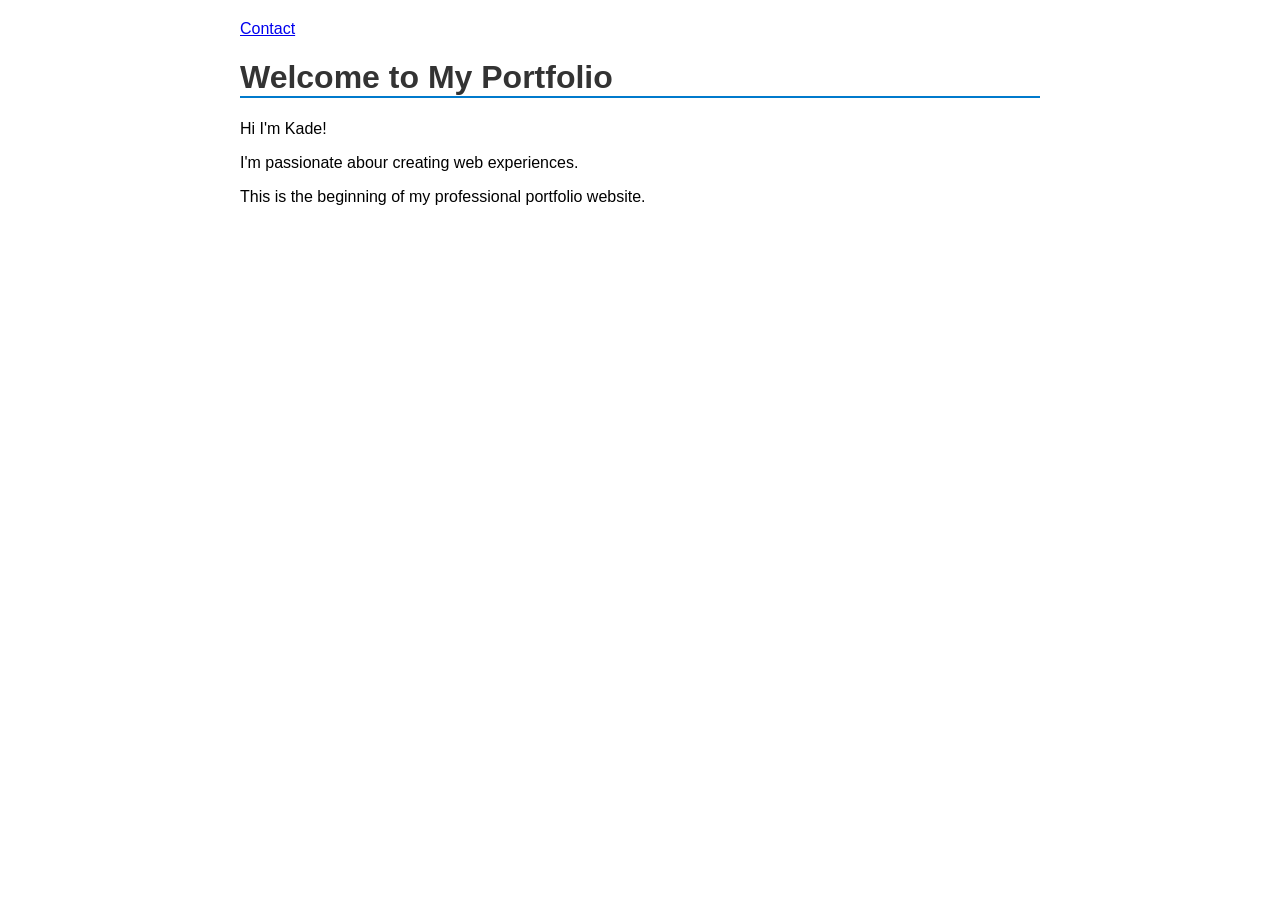
==== index.html @ 7a03d2ed "Add navigation and styling to both page" ====
<!DOCTYPE html>
<html lang=""en">
<head>
    <meta charset= "UTF-8">
    <meta name= "viewport" content= "width = device-width, install-scale=1.0">
    <link rel="stylesheet" href="style.css">
    <title> My Portfolio </title>
</head>
<body>
    <nav>
        <a href="contact.html">Contact</a>
    </nav>
    <h1> Welcome to My Portfolio </h1>
    <p> Hi I'm Kade! </p>
    <p> I'm passionate abour creating web experiences. </p>
    <p> This is the beginning of my professional portfolio website. </p>
</body>
</html>
---- style.css ----
body {
        font-family: Arial, sans-serif;
        max-width: 800px;
        margin: 0 auto;
        padding: 20px;
}

h1 {
    color: #333;
    border-bottom: 2px solid #007acc;
}
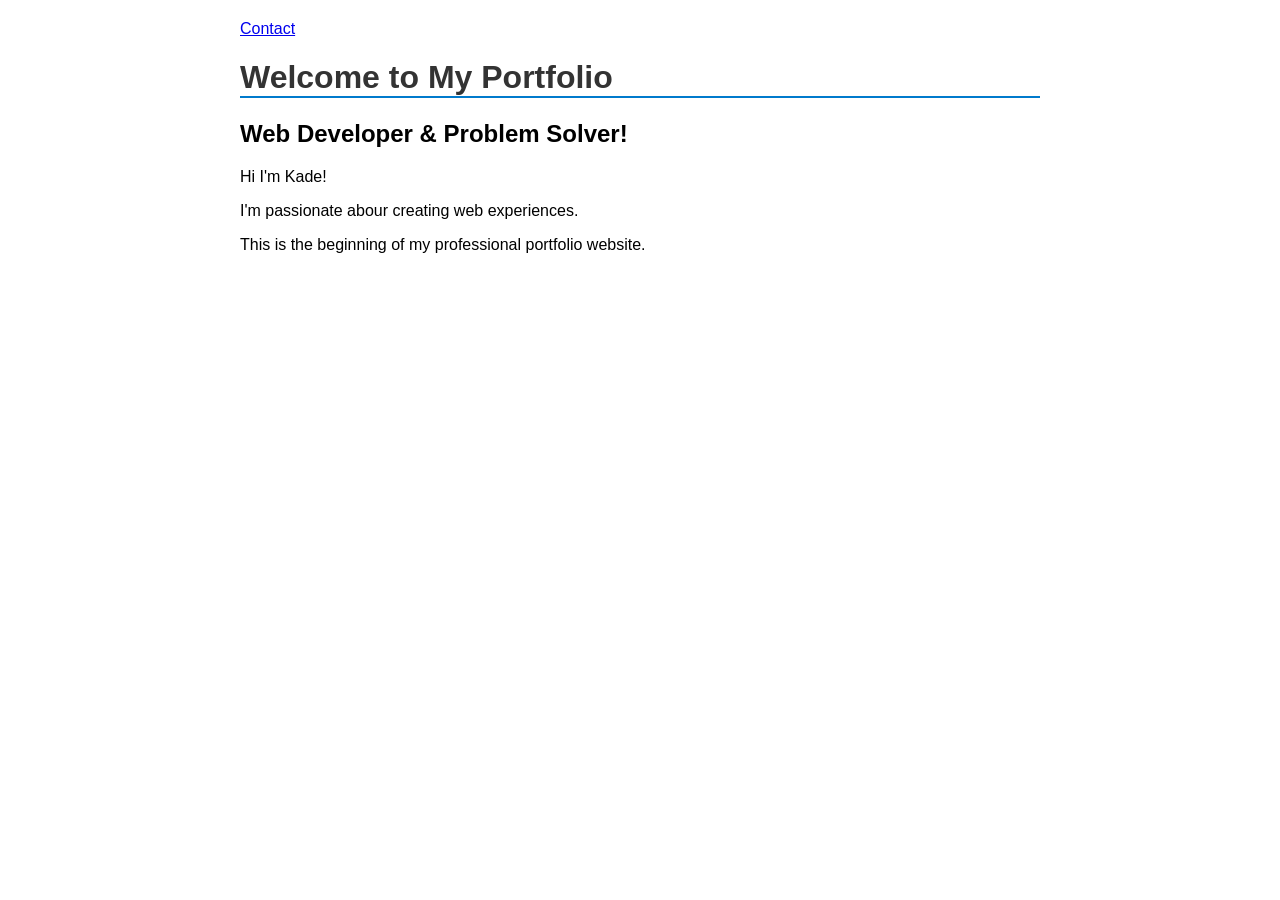
==== commit 0cacc08a: "improve homepage content and add professional subtitle" ====
--- a/index.html
+++ b/index.html
@@ -11,6 +11,7 @@
         <a href="contact.html">Contact</a>
     </nav>
     <h1> Welcome to My Portfolio </h1>
+    <h2> Web Developer & Problem Solver! </h2>
     <p> Hi I'm Kade! </p>
     <p> I'm passionate abour creating web experiences. </p>
     <p> This is the beginning of my professional portfolio website. </p>
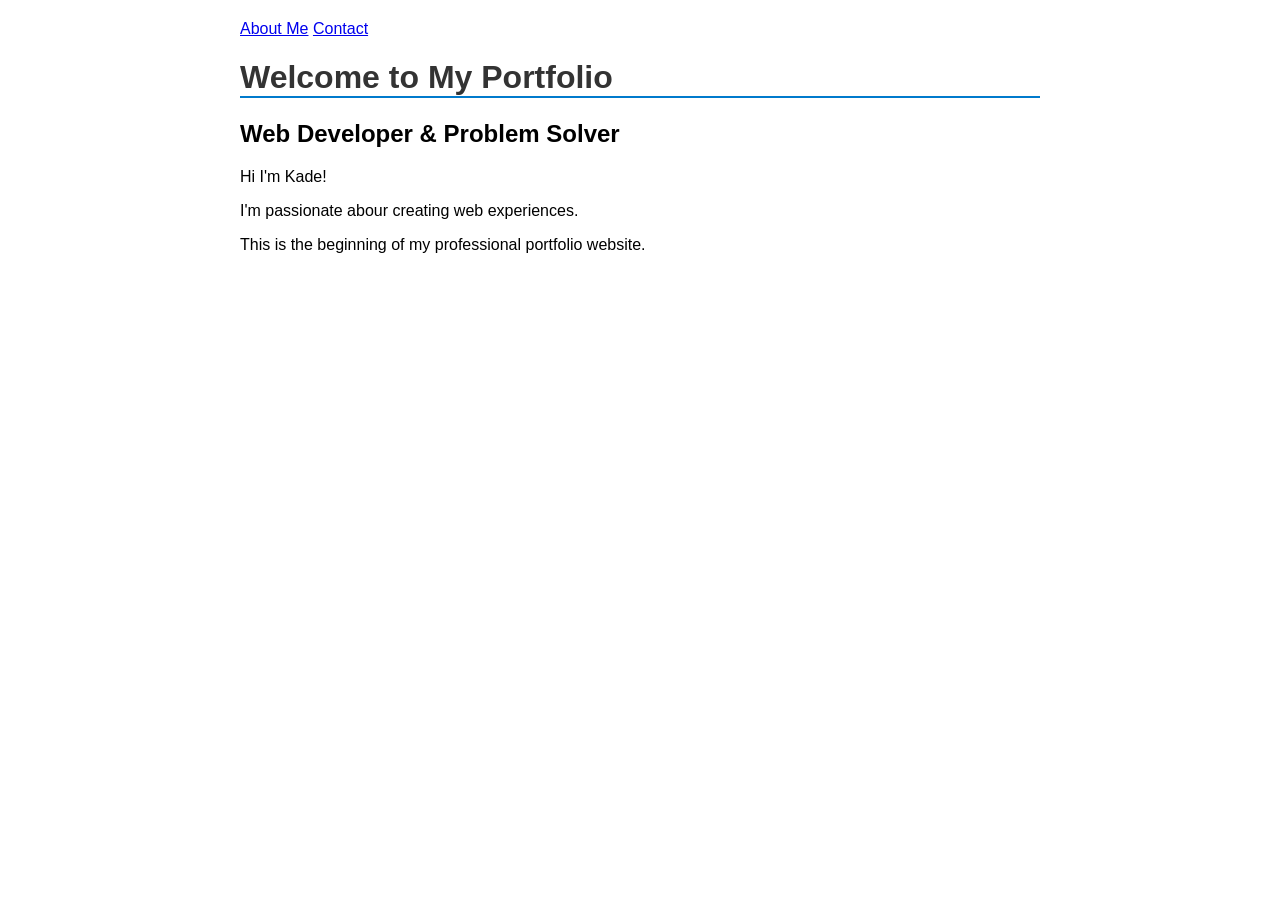
==== commit 15948a39: "Adding about link in index.html" ====
--- a/index.html
+++ b/index.html
@@ -8,10 +8,11 @@
 </head>
 <body>
     <nav>
+        <a href="about.html">About Me</a>
         <a href="contact.html">Contact</a>
     </nav>
     <h1> Welcome to My Portfolio </h1>
-    <h2> Web Developer & Problem Solver! </h2>
+    <h2> Web Developer & Problem Solver</h2>
     <p> Hi I'm Kade! </p>
     <p> I'm passionate abour creating web experiences. </p>
     <p> This is the beginning of my professional portfolio website. </p>
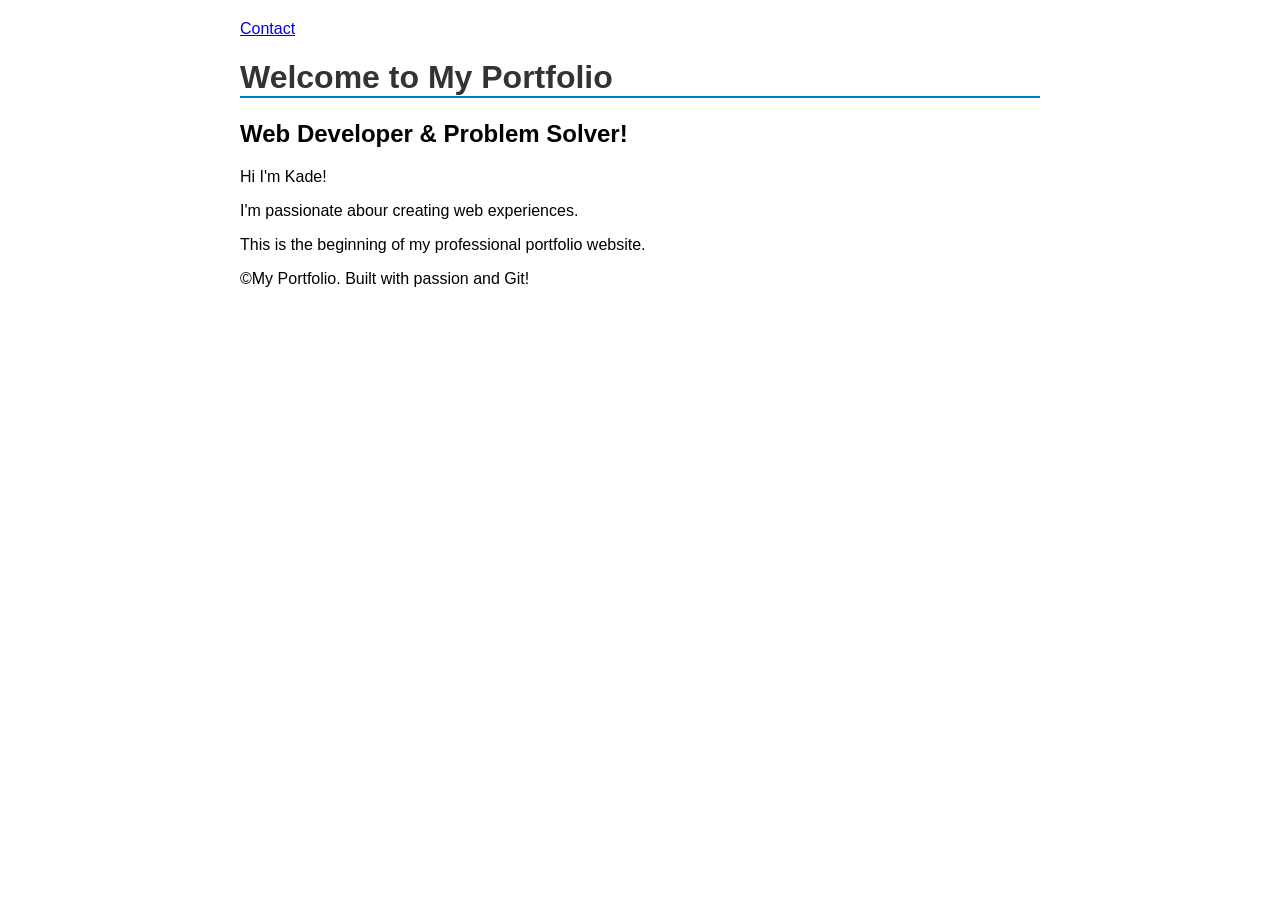
==== commit 9faf7040: "Adding footer to homepage" ====
--- a/index.html
+++ b/index.html
@@ -8,13 +8,15 @@
 </head>
 <body>
     <nav>
-        <a href="about.html">About Me</a>
         <a href="contact.html">Contact</a>
     </nav>
     <h1> Welcome to My Portfolio </h1>
-    <h2> Web Developer & Problem Solver</h2>
+    <h2> Web Developer & Problem Solver! </h2>
     <p> Hi I'm Kade! </p>
     <p> I'm passionate abour creating web experiences. </p>
     <p> This is the beginning of my professional portfolio website. </p>
+    <footer>
+        <p>&copy;My Portfolio. Built with passion and Git!</p>
+    </footer>
 </body>
 </html>
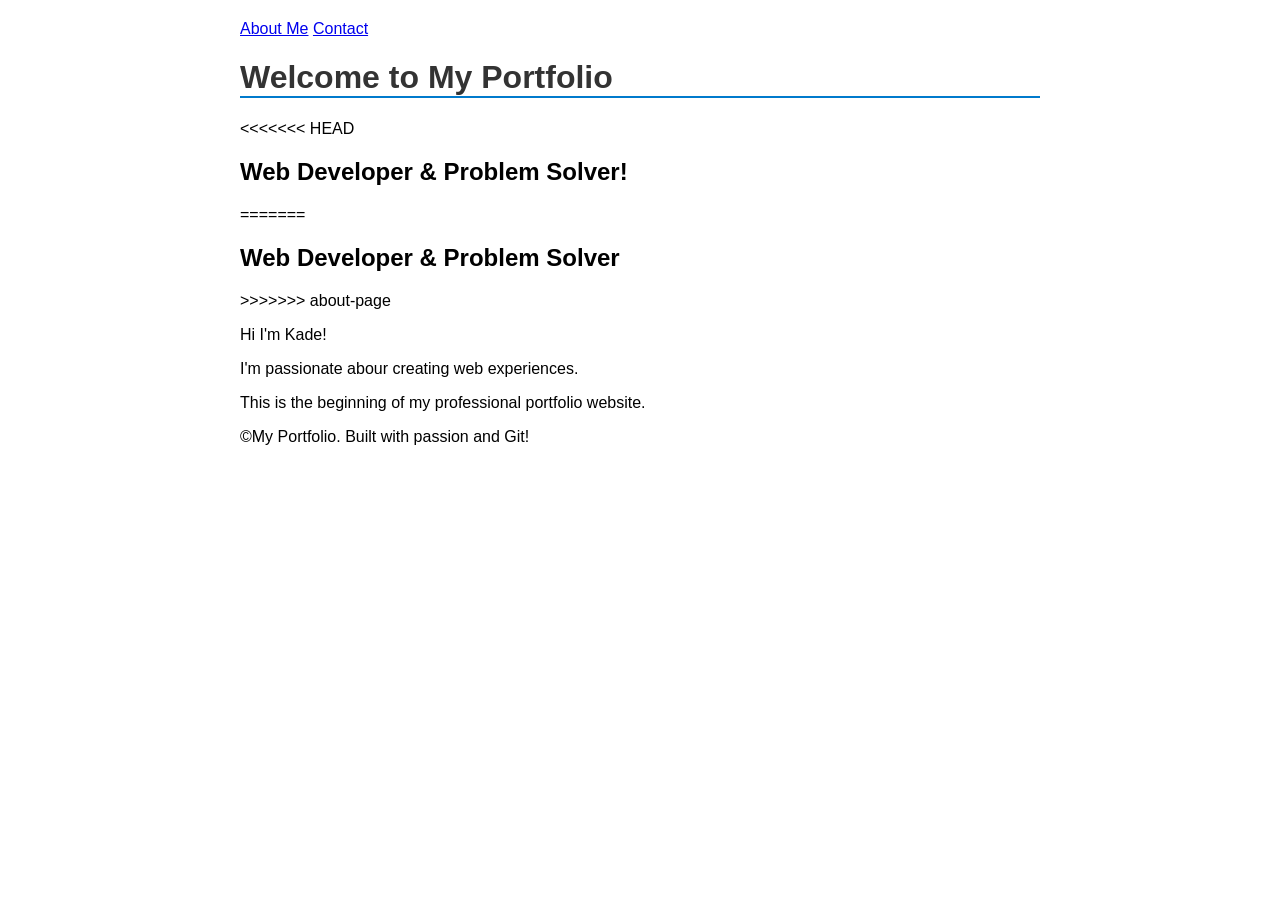
==== commit 2f58765e: "Adding footer to homepage" ====
--- a/index.html
+++ b/index.html
@@ -8,10 +8,15 @@
 </head>
 <body>
     <nav>
+        <a href="about.html">About Me</a>
         <a href="contact.html">Contact</a>
     </nav>
     <h1> Welcome to My Portfolio </h1>
+<<<<<<< HEAD
     <h2> Web Developer & Problem Solver! </h2>
+=======
+    <h2> Web Developer & Problem Solver</h2>
+>>>>>>> about-page
     <p> Hi I'm Kade! </p>
     <p> I'm passionate abour creating web experiences. </p>
     <p> This is the beginning of my professional portfolio website. </p>
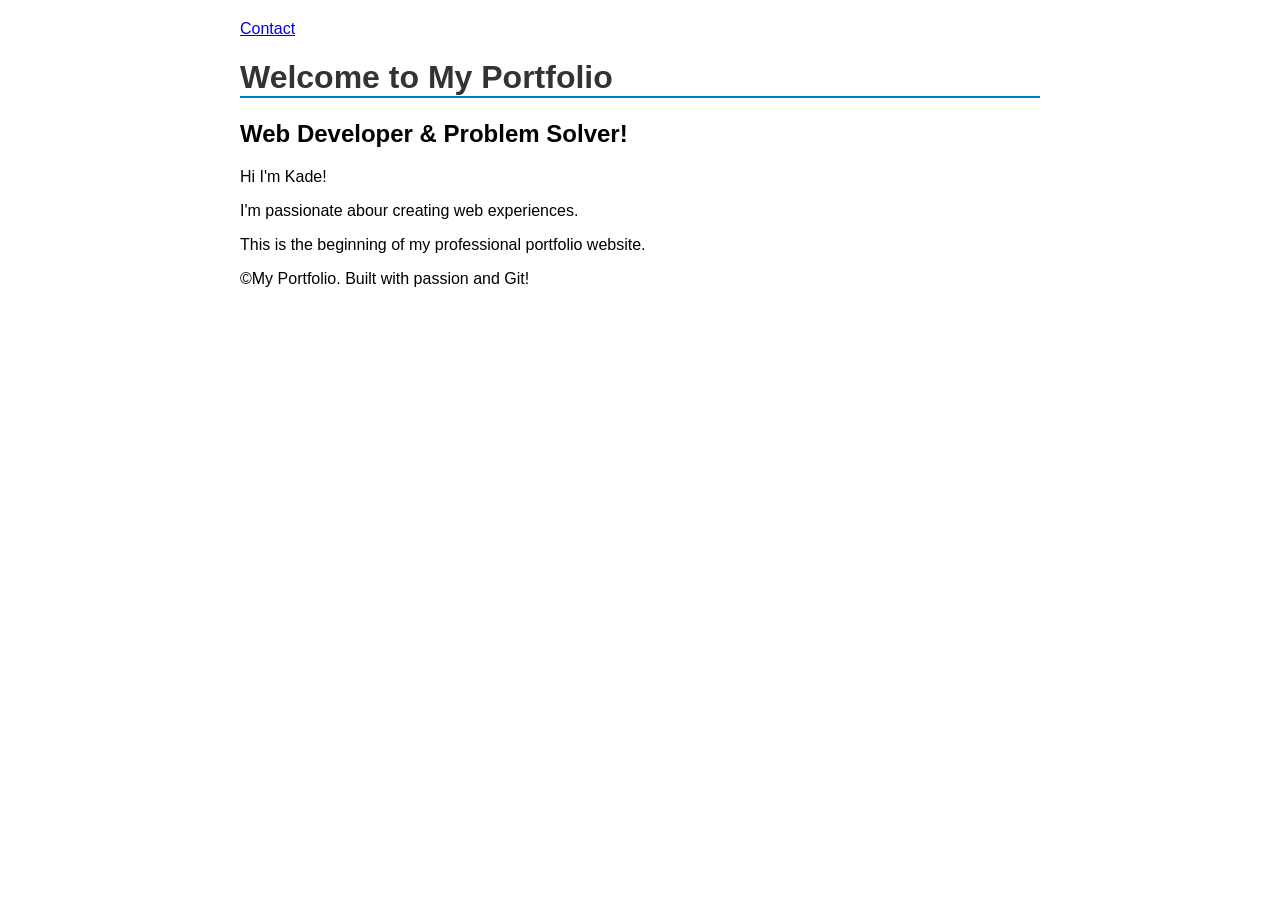
==== commit 8ae57e93: "Adding Stuff" ====
--- a/index.html
+++ b/index.html
@@ -8,15 +8,10 @@
 </head>
 <body>
     <nav>
-        <a href="about.html">About Me</a>
         <a href="contact.html">Contact</a>
     </nav>
     <h1> Welcome to My Portfolio </h1>
-<<<<<<< HEAD
     <h2> Web Developer & Problem Solver! </h2>
-=======
-    <h2> Web Developer & Problem Solver</h2>
->>>>>>> about-page
     <p> Hi I'm Kade! </p>
     <p> I'm passionate abour creating web experiences. </p>
     <p> This is the beginning of my professional portfolio website. </p>
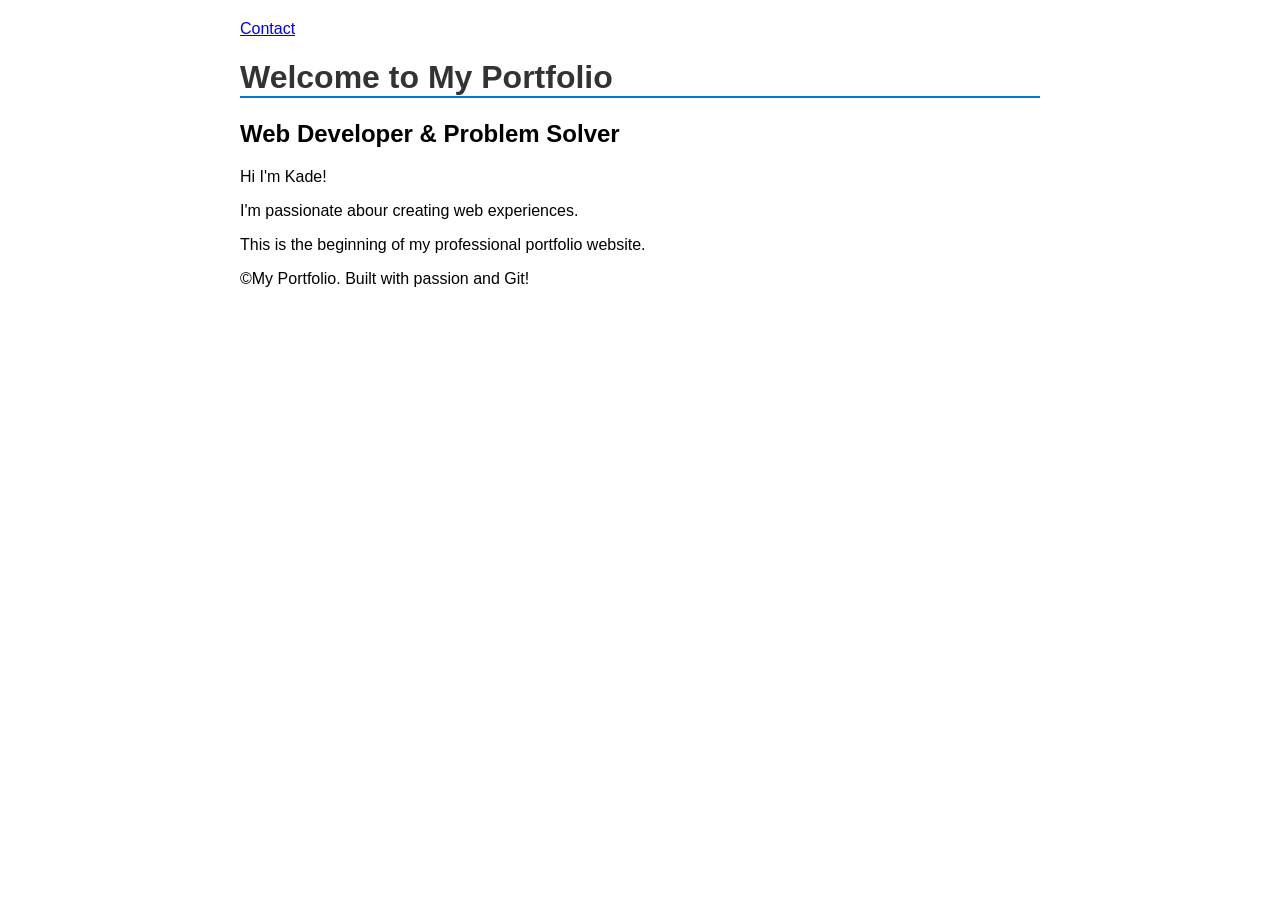
==== commit 7b4e8f02: "Adding Merge" ====
--- a/index.html
+++ b/index.html
@@ -11,7 +11,7 @@
         <a href="contact.html">Contact</a>
     </nav>
     <h1> Welcome to My Portfolio </h1>
-    <h2> Web Developer & Problem Solver! </h2>
+    <h2> Web Developer & Problem Solver</h2>
     <p> Hi I'm Kade! </p>
     <p> I'm passionate abour creating web experiences. </p>
     <p> This is the beginning of my professional portfolio website. </p>
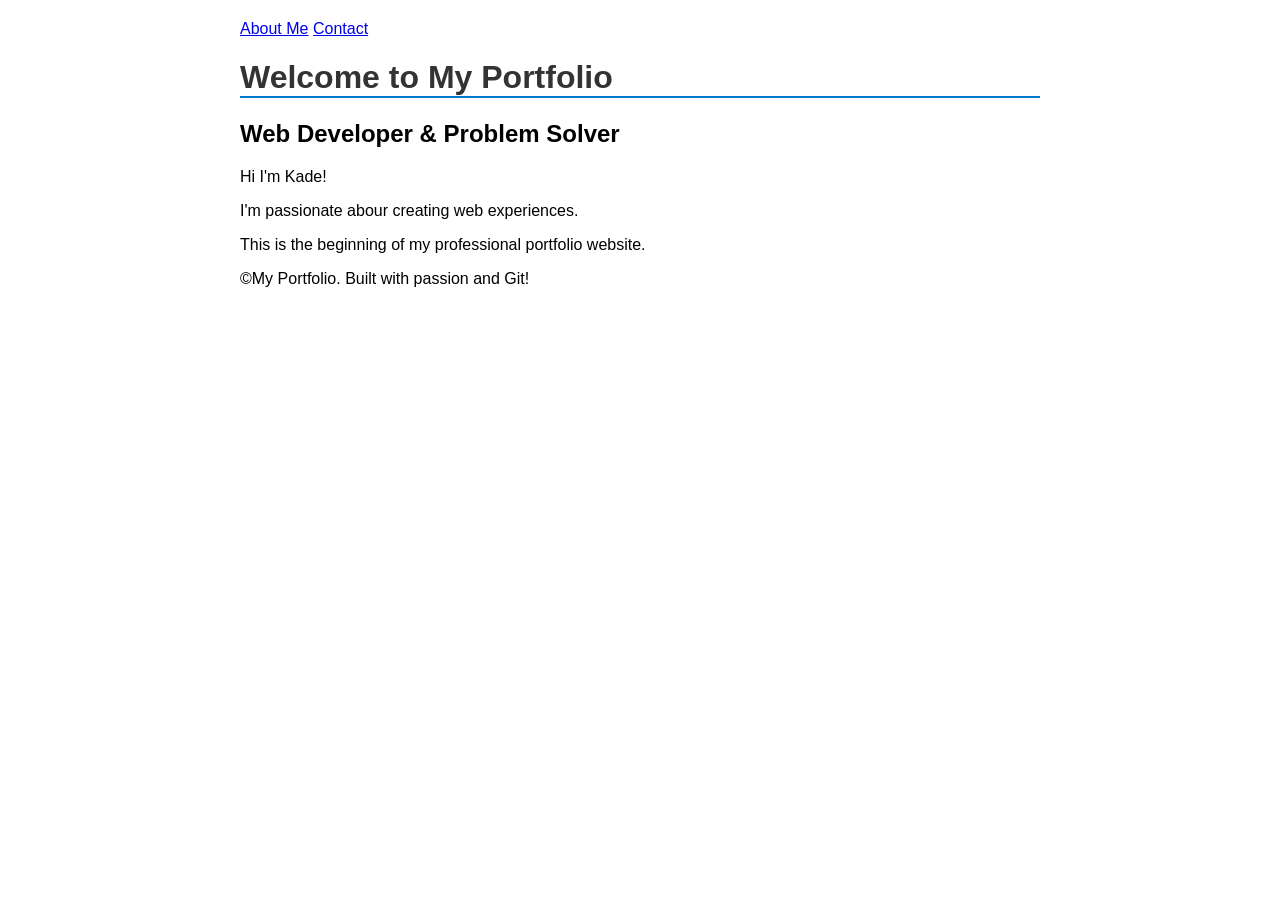
==== commit 19201b13: "Merge branch 'about-page'" ====
--- a/index.html
+++ b/index.html
@@ -8,6 +8,7 @@
 </head>
 <body>
     <nav>
+        <a href="about.html">About Me</a>
         <a href="contact.html">Contact</a>
     </nav>
     <h1> Welcome to My Portfolio </h1>
